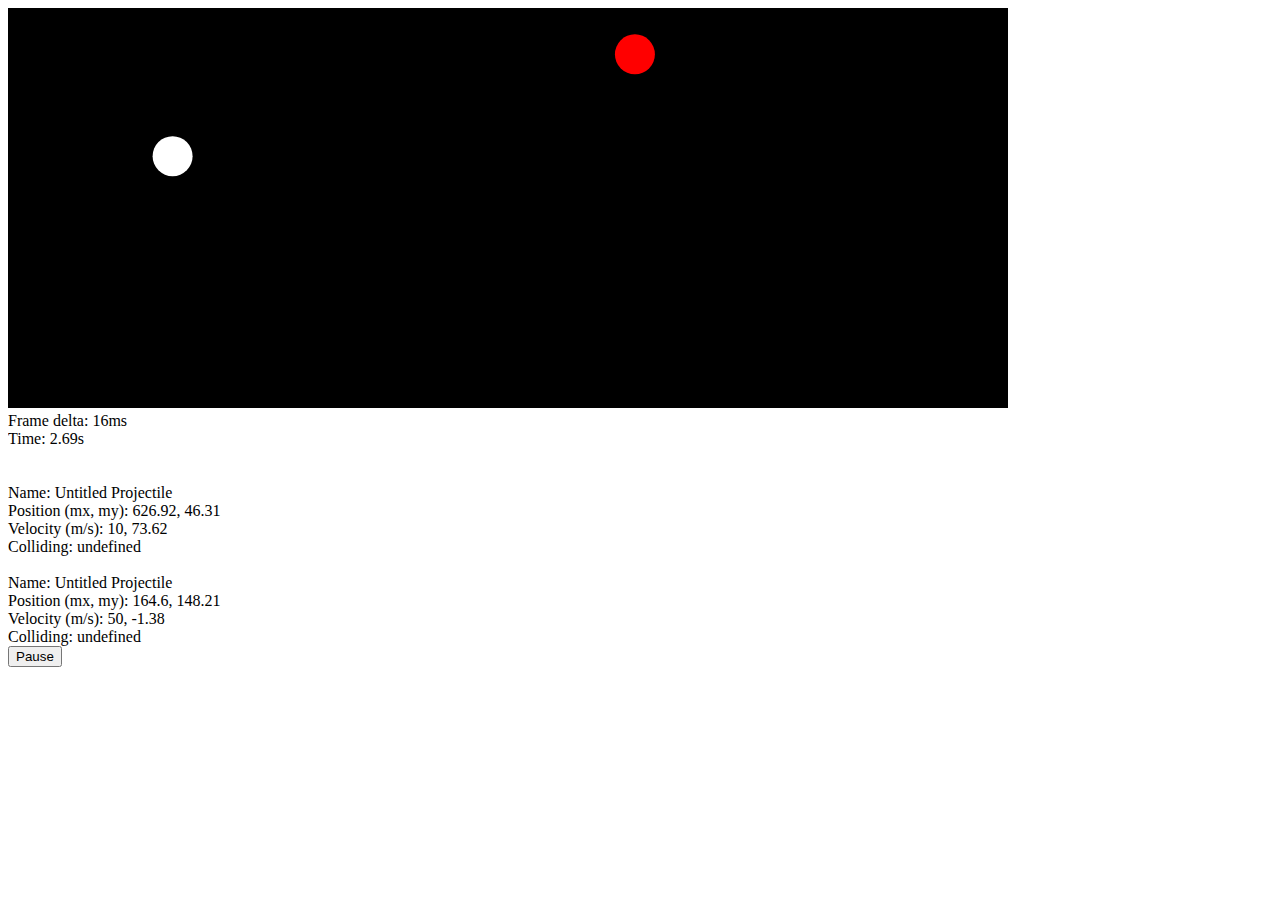
==== analytical/index.html @ 7deefb55 "Housekeeping" ====
<!DOCTYPE html>
<html>
    <head>
        <meta charset="utf-8">
        <title>Physics</title>
    </head>
    <body>
        <canvas id="canvas" width="1000" height="400"></canvas>
        <div id="logging" class="logging">
            <span id="time">0ms</span>
            <div id="projectiles" class=""></div>
        </div>
        <button id="stop"type="button" name="button">Pause</button>
    </body>
</html>
<!-- Dependencies -->
<script src="./Equations.js" type="text/javascript"></script>
<script src="./Projectile.js" type="text/javascript"></script>

<!-- Main Script -->
<script src="./scene.js" type="text/javascript"></script>

<!-- Canvas controller -->
<script type="text/javascript">
let stop = false;

function togglePause() {
    stop = !stop;
    stop ? this.innerHTML = "Play" : this.innerHTML = "Pause";
}
window.onload = function () {
    c = document.getElementById("canvas");
    cc = c.getContext("2d");
    setInterval(update, 1000/60);
}
document.getElementById("stop").addEventListener("click", togglePause)
</script>
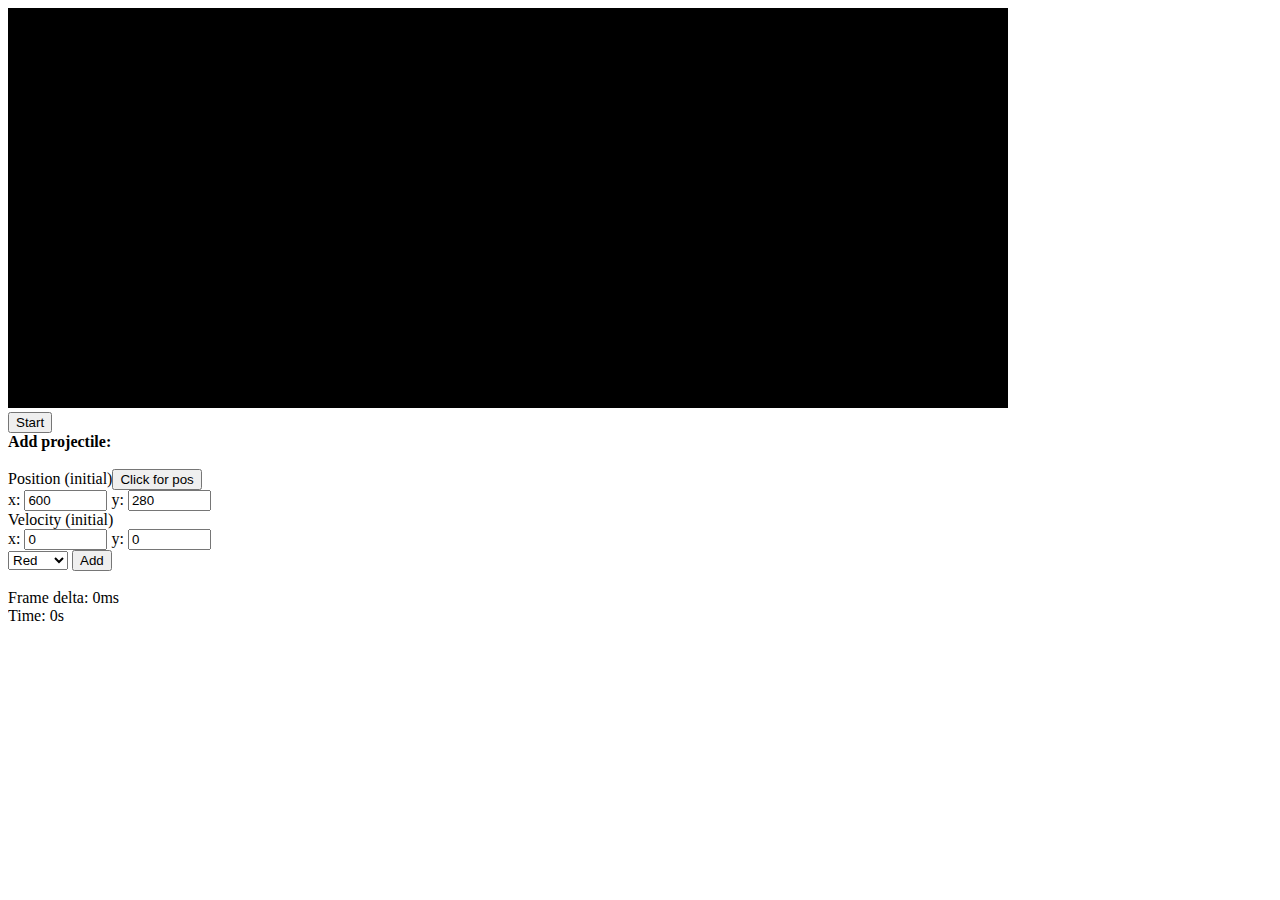
==== commit da8fc5fb: "Fixed inconsistent collision missing" ====
--- a/analytical/index.html
+++ b/analytical/index.html
@@ -6,11 +6,35 @@
     </head>
     <body>
         <canvas id="canvas" width="1000" height="400"></canvas>
+        <br>
+        <button id="stop"type="button" name="button">Start</button>
+        <form id="newProjectileForm" onsubmit="return false">
+            <span><strong>Add projectile:</strong></span>
+            <br><br>
+            <span>Position (initial)</span><button onclick="selectPosition=true;" type="button" name="button">Click for pos</button>
+            <br>
+            <span>  x: </span><input id="inputPosX" style="width:75px" type="number" name="" value="600">
+            <span>  y: </span><input id="inputPosY" style="width:75px" type="number" name="" value="280">
+            <br>
+            <span>Velocity (initial)</span>
+            <br>
+            <span>  x: </span><input id="inputVelX" style="width:75px" type="number" name="" value="0">
+            <span>  y: </span><input id="inputVelY" style="width:75px" type="number" name="" value="0">
+            <br>
+            <select class="" id="inputColor">
+                <option value="red">Red</option>
+                <option value="green">Green</option>
+                <option value="blue">Blue</option>
+            </select>
+            <button id="addProjectileButton" type="submit" name="button">Add</button>
+            <br>
+            <br>
+        </form>
         <div id="logging" class="logging">
             <span id="time">0ms</span>
             <div id="projectiles" class=""></div>
         </div>
-        <button id="stop"type="button" name="button">Pause</button>
+
     </body>
 </html>
 <!-- Dependencies -->
@@ -22,16 +46,51 @@
 
 <!-- Canvas controller -->
 <script type="text/javascript">
-let stop = false;
+var stop = true
+var selectPosition = false
+var started = false
+var rect = null
 
 function togglePause() {
     stop = !stop;
     stop ? this.innerHTML = "Play" : this.innerHTML = "Pause";
+    if (!started) {
+        document.getElementById("newProjectileForm").enabled = false
+    }
+    started = true
 }
 window.onload = function () {
     c = document.getElementById("canvas");
     cc = c.getContext("2d");
     setInterval(update, 1000/60);
+    render()
+
+    // Set form min/max values
+    rect = c.getBoundingClientRect();
+    document.getElementById("inputPosX").min = 0
+    document.getElementById("inputPosX").max = rect.right
+    document.getElementById("inputPosY").min = 0
+    document.getElementById("inputPosY").max = rect.bottom
 }
+
+canvas.addEventListener('click', function(evt) {
+    if (selectPosition) {
+        var rect = c.getBoundingClientRect();
+        mousePos = {
+            x: evt.clientX - rect.left,
+            y: evt.clientY - rect.top
+        };
+        document.getElementById("inputPosX").value = mousePos.x
+        document.getElementById("inputPosY").value = mousePos.y
+        addProjectile()
+
+        console.log(mousePos);
+    }
+    selectPosition = false
+});
+
+// Form events
 document.getElementById("stop").addEventListener("click", togglePause)
+document.getElementById("addProjectileButton").addEventListener("click", addProjectile)
+
 </script>
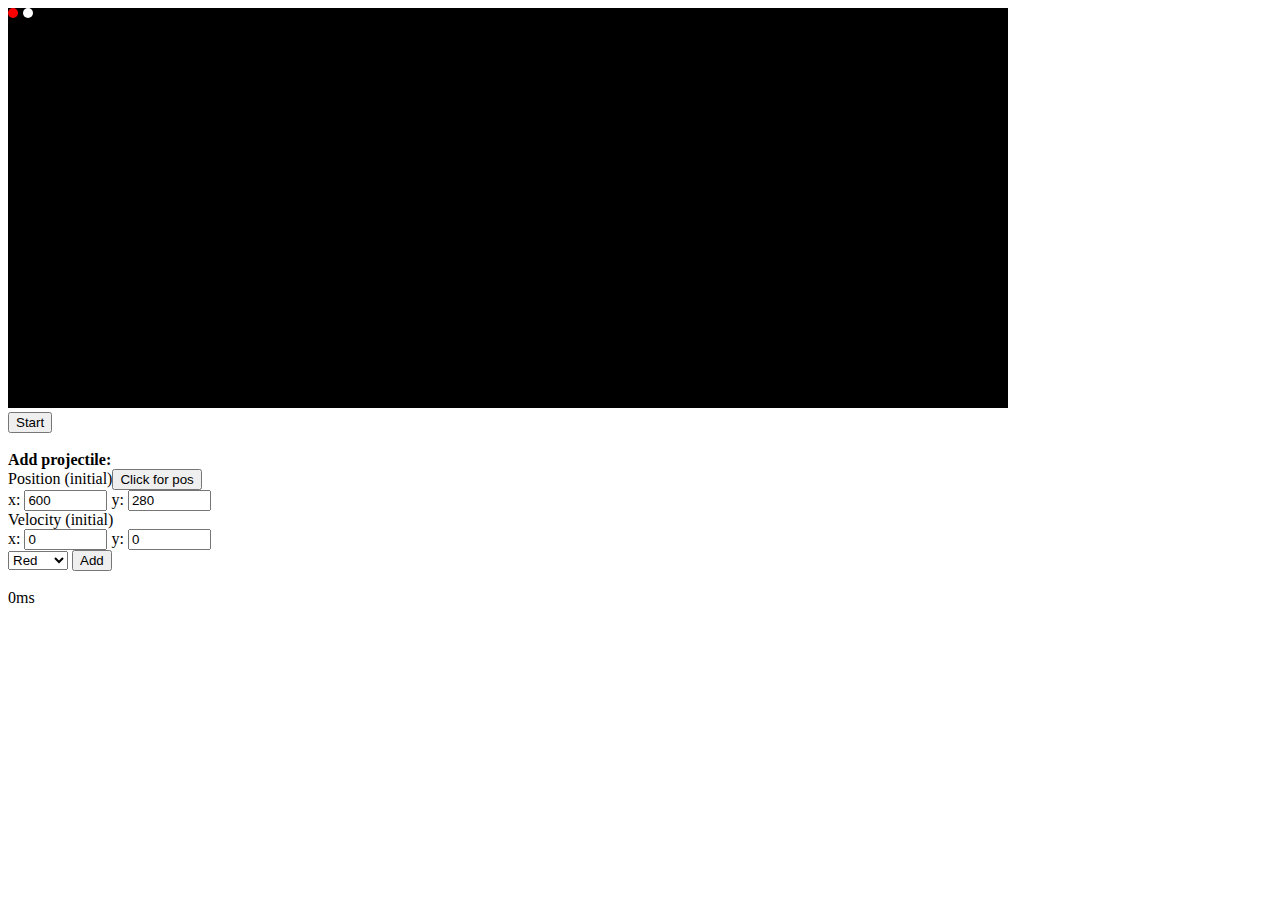
==== commit 063ceba7: "HTML integration" ====
--- a/analytical/index.html
+++ b/analytical/index.html
@@ -7,10 +7,11 @@
     <body>
         <canvas id="canvas" width="1000" height="400"></canvas>
         <br>
-        <button id="stop"type="button" name="button">Start</button>
+        <button id="start"type="button" name="button">Start</button>
         <form id="newProjectileForm" onsubmit="return false">
+            <br>
             <span><strong>Add projectile:</strong></span>
-            <br><br>
+            <br>
             <span>Position (initial)</span><button onclick="selectPosition=true;" type="button" name="button">Click for pos</button>
             <br>
             <span>  x: </span><input id="inputPosX" style="width:75px" type="number" name="" value="600">
@@ -38,15 +39,16 @@
     </body>
 </html>
 <!-- Dependencies -->
-<script src="./Equations.js" type="text/javascript"></script>
+<!-- <script src="./Equations.js" type="text/javascript"></script> -->
 <script src="./Projectile.js" type="text/javascript"></script>
+<script src="../collision_handler.js"></script>
 
 <!-- Main Script -->
 <script src="./scene.js" type="text/javascript"></script>
 
 <!-- Canvas controller -->
 <script type="text/javascript">
-var stop = true
+// var stop = true
 var selectPosition = false
 var started = false
 var rect = null
@@ -59,10 +61,11 @@
     }
     started = true
 }
+
 window.onload = function () {
     c = document.getElementById("canvas");
     cc = c.getContext("2d");
-    setInterval(update, 1000/60);
+    // setInterval(update, 1000/60);
     render()
 
     // Set form min/max values
@@ -90,7 +93,8 @@
 });
 
 // Form events
-document.getElementById("stop").addEventListener("click", togglePause)
+// document.getElementById("stop").addEventListener("click", togglePause)
+document.getElementById("start").addEventListener("click", start)
 document.getElementById("addProjectileButton").addEventListener("click", addProjectile)
 
 </script>
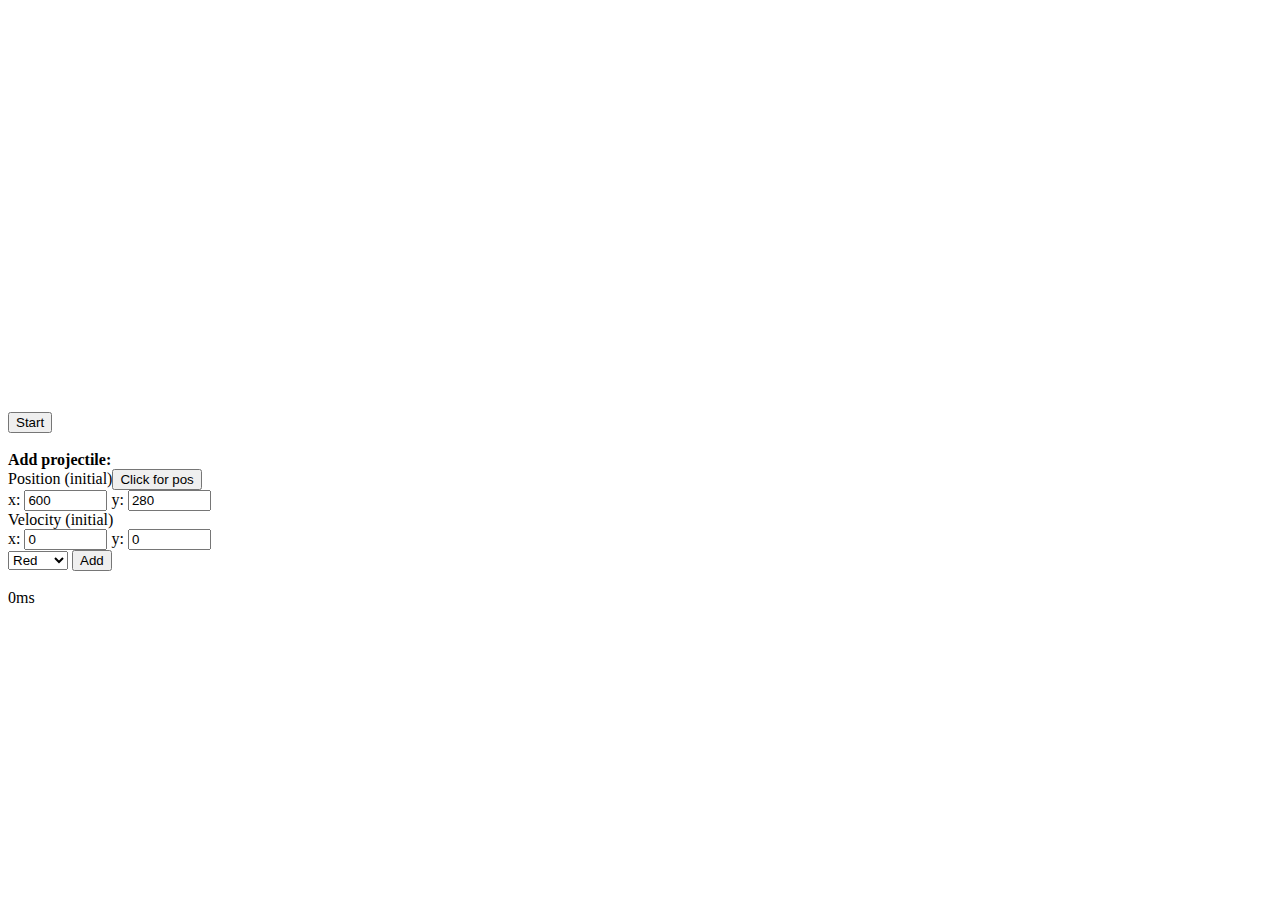
==== commit 0b912a7c: "Fixed rendering issue" ====
--- a/analytical/index.html
+++ b/analytical/index.html
@@ -65,8 +65,6 @@
 window.onload = function () {
     c = document.getElementById("canvas");
     cc = c.getContext("2d");
-    // setInterval(update, 1000/60);
-    render()
 
     // Set form min/max values
     rect = c.getBoundingClientRect();
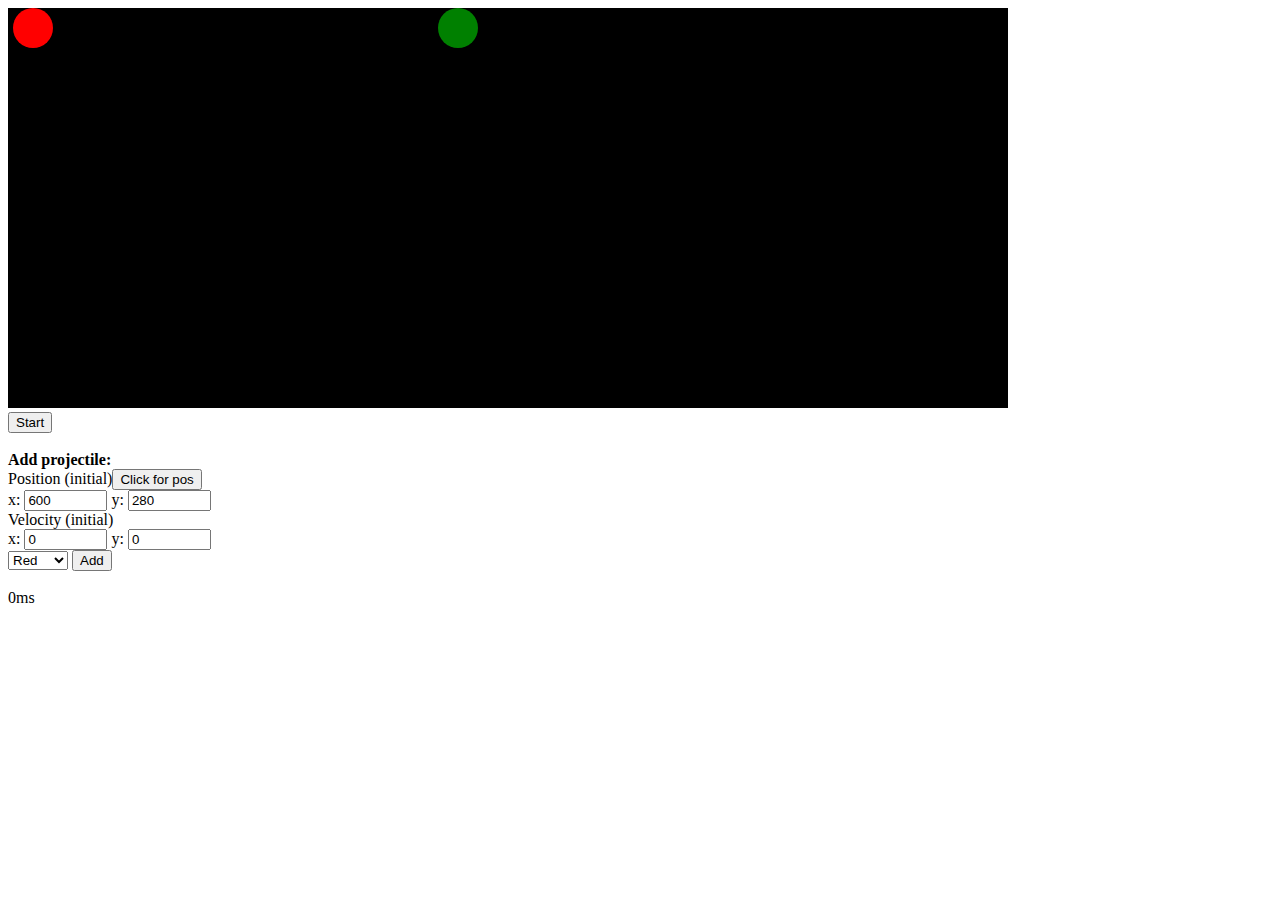
==== commit b1fae55d: "WIP" ====
--- a/analytical/index.html
+++ b/analytical/index.html
@@ -66,6 +66,8 @@
     c = document.getElementById("canvas");
     cc = c.getContext("2d");
 
+    render()
+
     // Set form min/max values
     rect = c.getBoundingClientRect();
     document.getElementById("inputPosX").min = 0
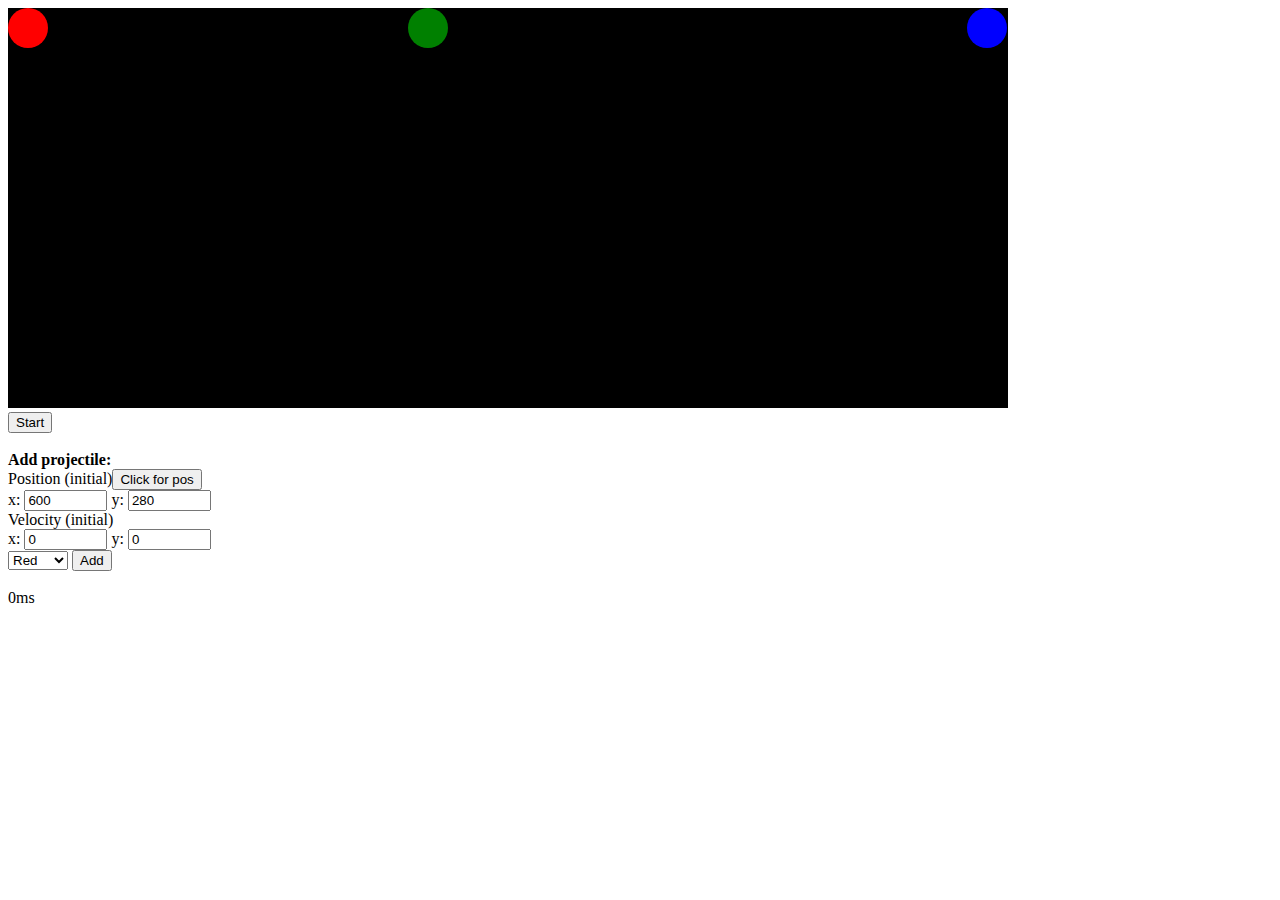
==== commit ecda2452: "Implemented rest of projectile hashmap" ====
--- a/analytical/index.html
+++ b/analytical/index.html
@@ -41,7 +41,7 @@
 <!-- Dependencies -->
 <!-- <script src="./Equations.js" type="text/javascript"></script> -->
 <script src="./Projectile.js" type="text/javascript"></script>
-<script src="../collision_handler.js"></script>
+<script src="./collision_handler.js"></script>
 
 <!-- Main Script -->
 <script src="./scene.js" type="text/javascript"></script>
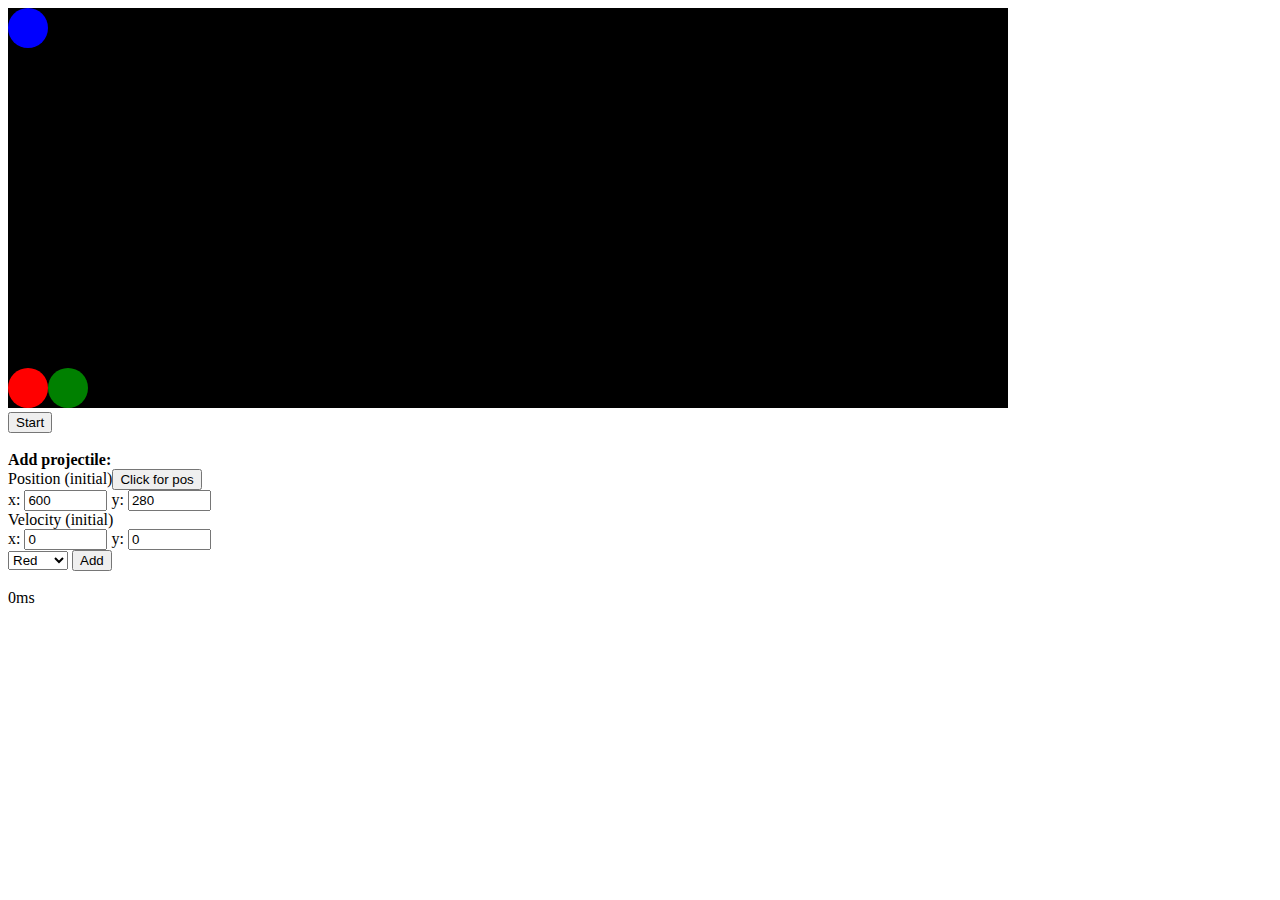
==== commit 443328e5: "Reimplemented addProjectile function" ====
--- a/analytical/index.html
+++ b/analytical/index.html
@@ -48,19 +48,9 @@
 
 <!-- Canvas controller -->
 <script type="text/javascript">
-// var stop = true
+
 var selectPosition = false
-var started = false
 var rect = null
-
-function togglePause() {
-    stop = !stop;
-    stop ? this.innerHTML = "Play" : this.innerHTML = "Pause";
-    if (!started) {
-        document.getElementById("newProjectileForm").enabled = false
-    }
-    started = true
-}
 
 window.onload = function () {
     c = document.getElementById("canvas");
@@ -74,6 +64,18 @@
     document.getElementById("inputPosX").max = rect.right
     document.getElementById("inputPosY").min = 0
     document.getElementById("inputPosY").max = rect.bottom
+
+    /* Uncomment for fun */
+    //var colors = ["white", "green", "purple", "blue", "red"]
+    // for(var i = 25; i < cc.canvas.width-20; i+=61) {
+    //     for(var j = 25; j < cc.canvas.height-20; j+=61) {
+    //         if (i % 10 == 0) {
+    //             var p = new Projectile({x: i, y: cc.canvas.height - j, vxi: Math.random()*1000, vyi: Math.random()*1000, color: colors[j%colors.length], radius: 25})
+    //             addProjectile(id=null, p)
+    //         }
+            
+    //     }
+    // }
 }
 
 canvas.addEventListener('click', function(evt) {
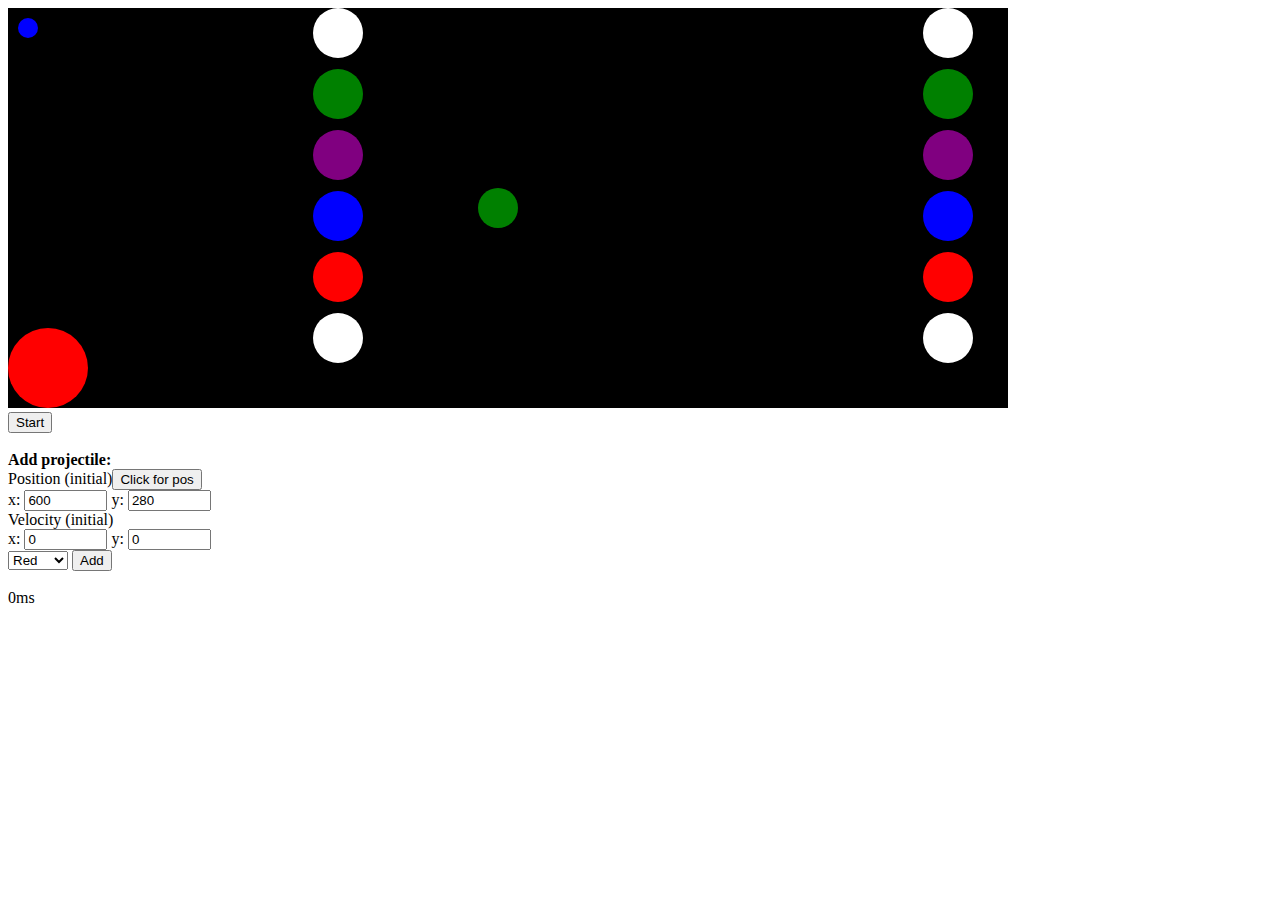
==== commit e8fa52fd: "Final" ====
--- a/analytical/index.html
+++ b/analytical/index.html
@@ -66,16 +66,16 @@
     document.getElementById("inputPosY").max = rect.bottom
 
     /* Uncomment for fun */
-    //var colors = ["white", "green", "purple", "blue", "red"]
-    // for(var i = 25; i < cc.canvas.width-20; i+=61) {
-    //     for(var j = 25; j < cc.canvas.height-20; j+=61) {
-    //         if (i % 10 == 0) {
-    //             var p = new Projectile({x: i, y: cc.canvas.height - j, vxi: Math.random()*1000, vyi: Math.random()*1000, color: colors[j%colors.length], radius: 25})
-    //             addProjectile(id=null, p)
-    //         }
-            
-    //     }
-    // }
+    var colors = ["white", "green", "purple", "blue", "red"]
+     for(var i = 25; i < cc.canvas.width-20; i+=61) {
+         for(var j = 25; j < cc.canvas.height-20; j+=61) {
+             if (i % 10 == 0) {
+                 var p = new Projectile({x: i, y: cc.canvas.height - j, vxi: Math.random()*1000, vyi: Math.random()*1000, color: colors[j%colors.length], radius: 25})
+                 addProjectile(id=null, p)
+             }
+
+         }
+     }
 }
 
 canvas.addEventListener('click', function(evt) {
